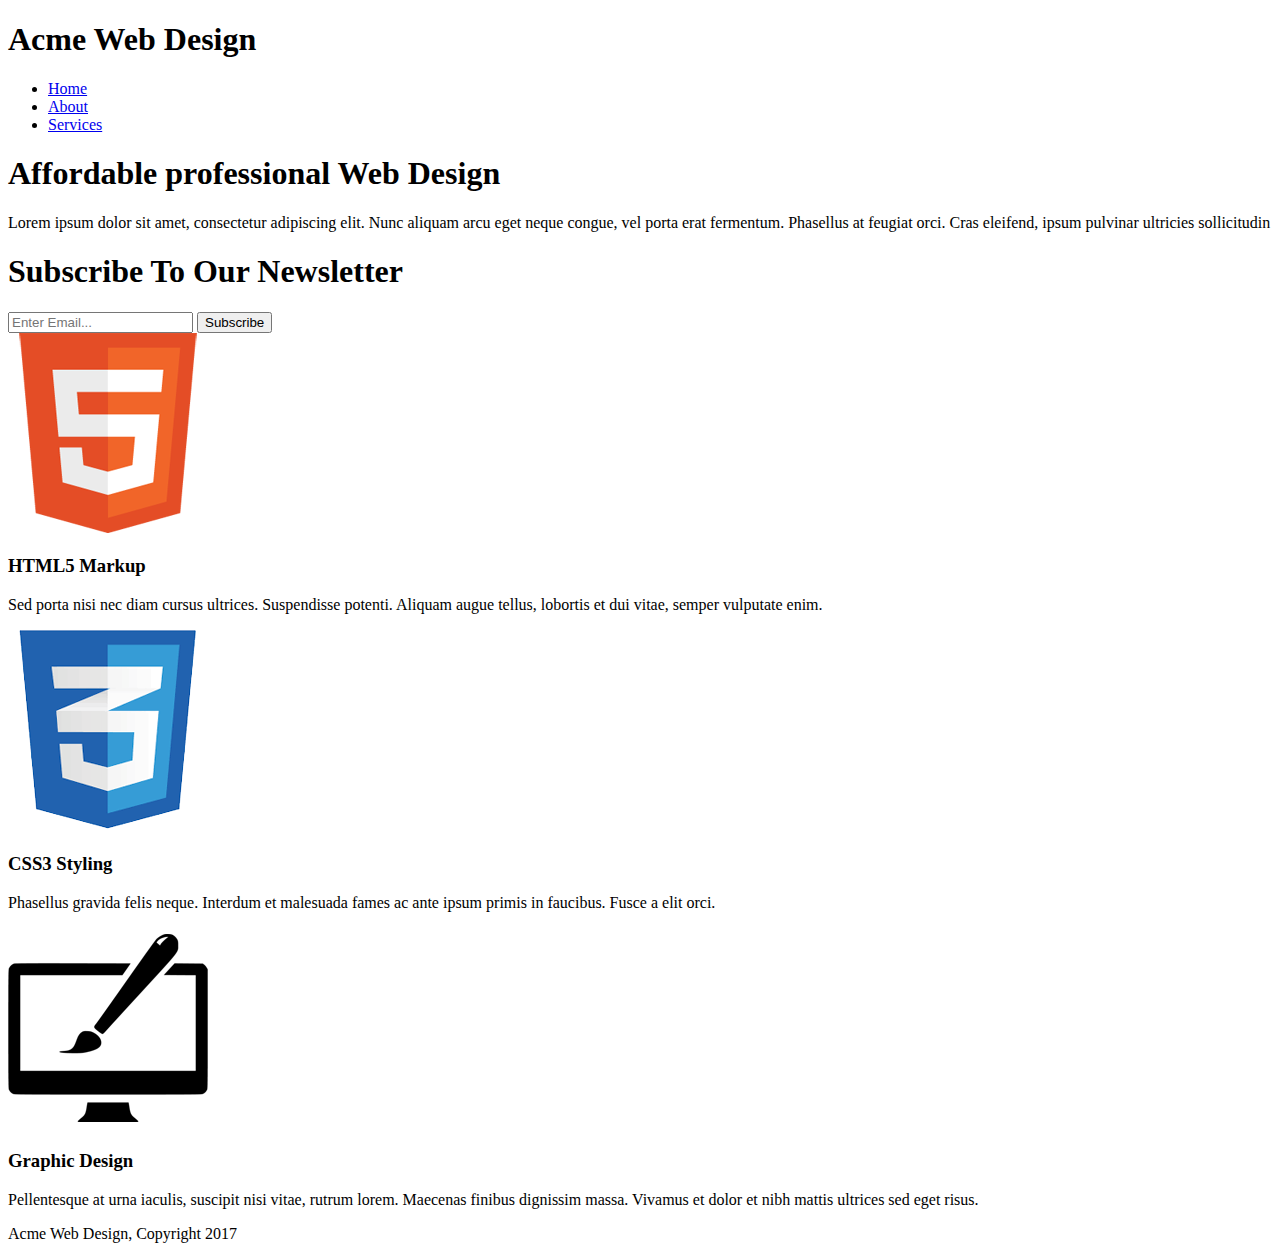
==== index.html @ 571ac245 "Initial commit" ====
<!DOCTYPE html>
<html>
    <head>
        <meta charset="utf-8">
        <meta name="viewport" content="width=device-width">
        <meta name="description" content="Affordable and professional web design">
	    <meta name="keywords" content="web design, affordable web design, professional web design">
  	    <meta name="author" content="Brad Traversy">
        <title>Acme Web Design | Welcome</title>
        <link rel="stylesheet" href="./styles/style.css"
    </head>
    <body>
        <header>
            <div class="container">
                <div id="branding">
                    <h1>Acme Web Design</h1>
                </div>
                <nav>
                    <ul>
                      <li><a href="index.html">Home</a></li>
                      <li><a href="about.html">About</a></li>
                      <li><a href="services.html">Services</a></li>  
                    </ul>
                </nav>

            </div>
        </header>

        <section id="showcase">
            <div class="container">
                <h1>Affordable professional Web Design</h1>
                <p>Lorem ipsum dolor sit amet, consectetur adipiscing elit. Nunc aliquam arcu eget neque congue, vel porta erat fermentum. Phasellus at feugiat orci. Cras eleifend, ipsum pulvinar ultricies sollicitudin</p>
            </div>
        </section>

        <section id="newsletter">
            <div class="container">
                <h1>Subscribe To Our Newsletter</h1>
                <form>
                    <input type="email" placeholder="Enter Email...">
                    <button type="submit" class="button_1">Subscribe</button>
                </form>
            </div>
        </section>

        <section id="boxes">
            <div class="container">
                <div class="box">
                    <img src="./img/logo_html.png">
                    <h3>HTML5 Markup</h3>
                    <p>Sed porta nisi nec diam cursus ultrices. Suspendisse potenti. Aliquam augue tellus, lobortis et dui vitae, semper vulputate enim.</p>
                    <img src="./img/logo_css.png">
                    <h3>CSS3 Styling</h3>
                    <p>Phasellus gravida felis neque. Interdum et malesuada fames ac ante ipsum primis in faucibus. Fusce a elit orci.</p>
                    <img src="./img/logo_brush.png">
                    <h3>Graphic Design</h3>
                    <p>Pellentesque at urna iaculis, suscipit nisi vitae, rutrum lorem. Maecenas finibus dignissim massa. Vivamus et dolor et nibh mattis ultrices sed eget risus.</p>
                </div>
            </div>
        </section>

        <footer>
            <div class="footer">
                <p>Acme Web Design, Copyright 2017</p>
            </div>
        </footer>
    </body>
</html>
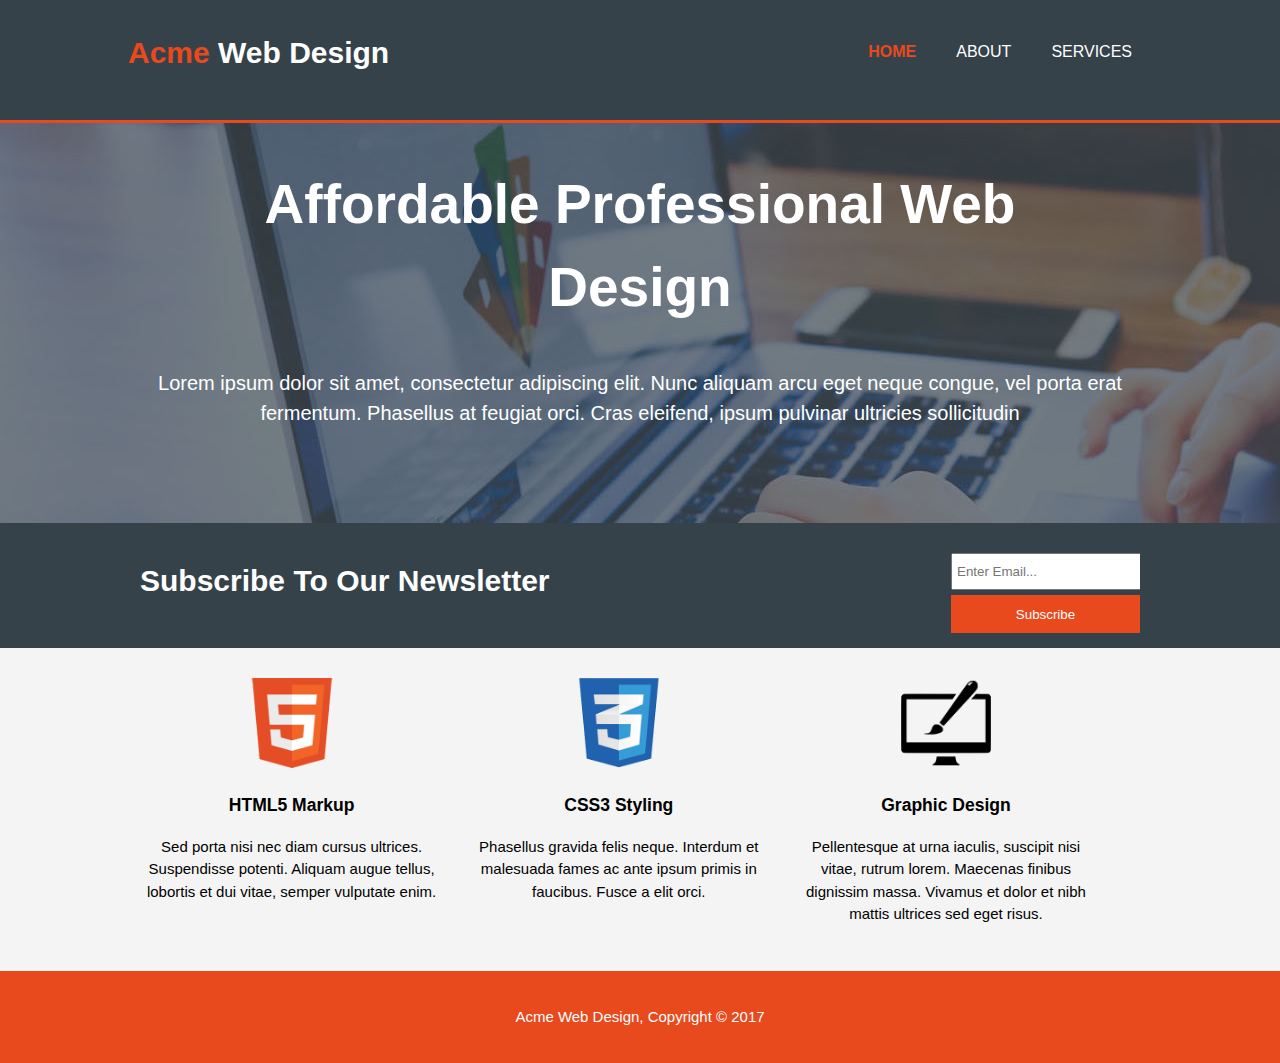
==== commit 769cc724: "Responsive Web-site Final" ====
--- a/index.html
+++ b/index.html
@@ -5,19 +5,19 @@
         <meta name="viewport" content="width=device-width">
         <meta name="description" content="Affordable and professional web design">
 	    <meta name="keywords" content="web design, affordable web design, professional web design">
-  	    <meta name="author" content="Brad Traversy">
+  	    <meta name="author" content="Jorge Washington">
         <title>Acme Web Design | Welcome</title>
-        <link rel="stylesheet" href="./styles/style.css"
+        <link rel="stylesheet" href="./styles/styles.css"
     </head>
     <body>
         <header>
             <div class="container">
                 <div id="branding">
-                    <h1>Acme Web Design</h1>
+                    <h1><span class="highlight">Acme</span> Web Design</h1>
                 </div>
                 <nav>
                     <ul>
-                      <li><a href="index.html">Home</a></li>
+                      <li class="current"><a href="index.html">Home</a></li>
                       <li><a href="about.html">About</a></li>
                       <li><a href="services.html">Services</a></li>  
                     </ul>
@@ -28,7 +28,7 @@
 
         <section id="showcase">
             <div class="container">
-                <h1>Affordable professional Web Design</h1>
+                <h1>Affordable Professional Web Design</h1>
                 <p>Lorem ipsum dolor sit amet, consectetur adipiscing elit. Nunc aliquam arcu eget neque congue, vel porta erat fermentum. Phasellus at feugiat orci. Cras eleifend, ipsum pulvinar ultricies sollicitudin</p>
             </div>
         </section>
@@ -49,9 +49,13 @@
                     <img src="./img/logo_html.png">
                     <h3>HTML5 Markup</h3>
                     <p>Sed porta nisi nec diam cursus ultrices. Suspendisse potenti. Aliquam augue tellus, lobortis et dui vitae, semper vulputate enim.</p>
+                </div>
+                <div class="box">
                     <img src="./img/logo_css.png">
                     <h3>CSS3 Styling</h3>
                     <p>Phasellus gravida felis neque. Interdum et malesuada fames ac ante ipsum primis in faucibus. Fusce a elit orci.</p>
+                </div> 
+                <div class="box">               
                     <img src="./img/logo_brush.png">
                     <h3>Graphic Design</h3>
                     <p>Pellentesque at urna iaculis, suscipit nisi vitae, rutrum lorem. Maecenas finibus dignissim massa. Vivamus et dolor et nibh mattis ultrices sed eget risus.</p>
@@ -60,9 +64,7 @@
         </section>
 
         <footer>
-            <div class="footer">
-                <p>Acme Web Design, Copyright 2017</p>
-            </div>
+            <p>Acme Web Design, Copyright &copy; 2017</p>
         </footer>
     </body>
 </html>--- a/styles/styles.css
+++ b/styles/styles.css
@@ -0,0 +1,219 @@
+body{
+    font-family: Arial, Helvetica, sans-serif;
+    font-size: 15px;
+    line-height: 1.5;
+    padding: 0;
+    margin: 0;
+    background-color: #f4f4f4;
+}
+
+/* Global */
+.container{
+    width: 80%;
+    margin: auto;
+    overflow: hidden;
+}
+
+ul{
+    margin: 0;
+    padding: 0;
+}
+
+.button_1{
+    height: 38px;
+    background: #e8491d;
+    border: 0;
+    padding-left: 20px;
+    padding-right: 20px;
+    color: white;
+}
+
+.dark{
+   padding: 15px;
+   background: #35424a;
+   color: #ffffff;
+   margin-top: 10px;
+   margin-bottom: 10px;
+}
+
+/*Header*/
+header{
+    background: #35424a;
+    color: #ffffff;
+    padding-top: 30px;
+    min-height: 70px;
+    border-bottom: #e8491d 3px solid;
+}
+
+header a{
+    color: #ffffff;
+    text-decoration: none;
+    text-transform: uppercase;
+    font-size: 16px;
+} 
+
+
+header li{
+    float: left;
+    display: inline;
+    padding: 0 20px 0 20px;
+}
+
+header #branding{
+    float: left; 
+}
+
+header #branding h1{
+    margin: 0;
+}
+header nav{
+    float: right;
+    margin-top: 10px;
+}
+
+header .highlight, header .current a {
+    color: #e8491d; 
+    font-weight: bold;
+}
+
+header a:hover{
+    color: #cccccc;
+    font-weight: bold;    
+}
+
+/*Showcase*/
+
+#showcase{
+    min-height: 400px;
+    background: url(../img/showcase.jpg) no-repeat 0 -400px;
+    text-align: center;
+    color: #ffffff;
+}
+
+#showcase h1{
+    margin-top: 100px;
+    font-size: 55px;
+    margin-bottom: 10px;
+}
+
+#showcase p{
+    font-size: 20px;
+}
+
+/*Newsletter*/
+
+#newsletter{
+    background: #35424a;
+    color: #ffffff;
+    padding: 15px;
+}
+
+#newsletter h1{
+    float: left;    
+}
+
+#newsletter form{
+    float: right;
+    margin-top: 15px;
+}
+
+#newsletter input[type="email"]{
+    padding: 4px;
+    height: 25px;
+    width: 250px;
+}
+
+/*boxes*/
+
+#boxes{
+    margin-top: 20px;
+}
+
+#boxes .box{    
+    float: left;
+    text-align: center;   
+    width: 30%;
+    padding: 10px;  
+}
+
+#boxes .box img{
+    width: 90px;
+}
+
+/*sidebar*/
+
+aside#sidebar{
+    float: right;
+    width: 30%;
+    margin-top: 10px;
+}
+
+aside#sidebar .quote input, aside#sidebar .quote textarea{
+    width: 90%;
+    padding: 5px;
+}
+
+
+
+/*Main-col*/
+
+article#main-col{
+    float: left;
+    width: 65%;
+}
+
+/*services*/
+ul#services li{
+    list-style: none;
+    padding: 20px;
+    border: #cccccc;
+    margin-bottom: 5px;
+    background: #e6e6e6;
+}
+
+footer{
+    padding: 20px;
+    margin-top: 20px;
+    color: #ffffff;
+    background-color: #e8491d;
+    text-align: center;
+}
+
+/*Media Querry*/
+
+@media(max-width: 768px){
+    header #branding,
+    header nav,
+    header nav li,
+    #newsletter h1,
+    #newsletter form,
+    #boxes .box,
+    article#main-col,
+    aside#sidebar{            
+        float: none;
+        text-align: center;
+        width: 100%;
+    }
+}
+
+header{
+    padding-bottom: 20px;
+}
+
+#showcase h1{
+    margin: 40px;
+}
+
+#newsletter button, .quote button{
+    display: block;
+    width: 100%;    
+}
+
+#newsletter form input[type="email"], .quot input, .quote textarea{
+    width: 100%;
+    margin-bottom: 5px;
+}
+
+
+
+
